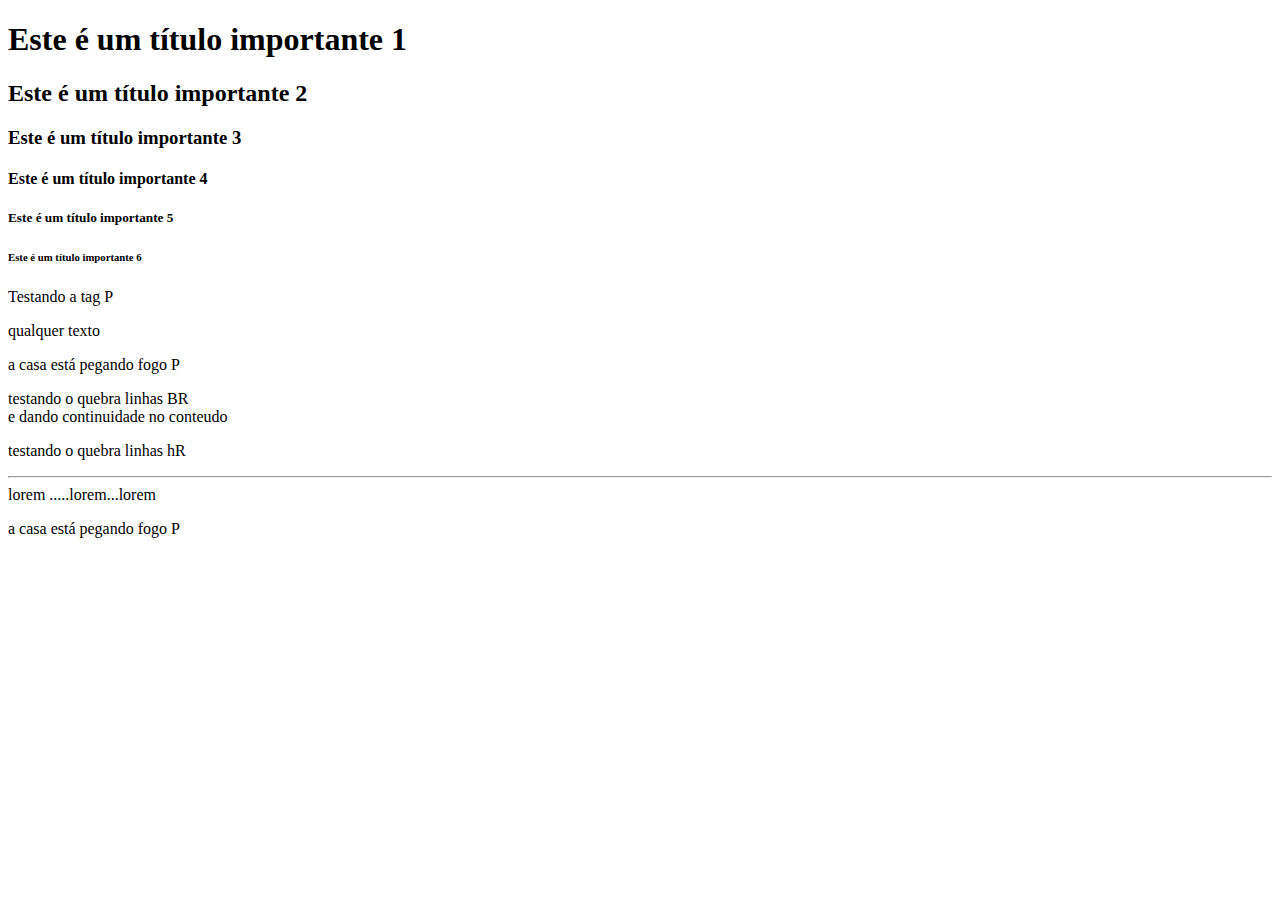
==== 02_HTML/index.html @ 4e24a049 "me especializando no front end" ====
<!-- 
    A ESTRUTURA DO HTML
todos os projetos de html tem uma estrutura base, ou seja
precisamos criar algumas tags

DOCTTYPE: esta tag declara a versão do HTML

html: eesta tag envolve todo o código de HTML

head: nesta colocamos todas as configurações de um site, como a 
        importação de CSS e o título da página(meta tags)

body: é onde todos os elementos vísiveis estão

-->




<!DOCTYPE html>
<html lang="pt-br">
<head>
    <meta charset="UTF-8">
    <meta name="viewport" content="width=device-width, initial-scale=1.0">
    <title>HTML</title>
</head>
<body>
    <h1>Este é um título importante 1 </h1>
    <h2>Este é um título importante 2</h2>
    <h3>Este é um título importante 3</h3>
    <h4>Este é um título importante 4</h4>
    <h5>Este é um título importante 5</h5>
    <h6>Este é um título importante 6</h6>

    <p>Testando a tag P </p>
    <p>qualquer texto </p>
    <p>a casa está pegando fogo P </p>
    <p>testando o quebra linhas BR<br> e dando continuidade no conteudo </p>
    <p>testando o quebra linhas hR <hr> lorem .....lorem...lorem  </p>
    <p>a casa está pegando fogo P </p>
</body>
</html>
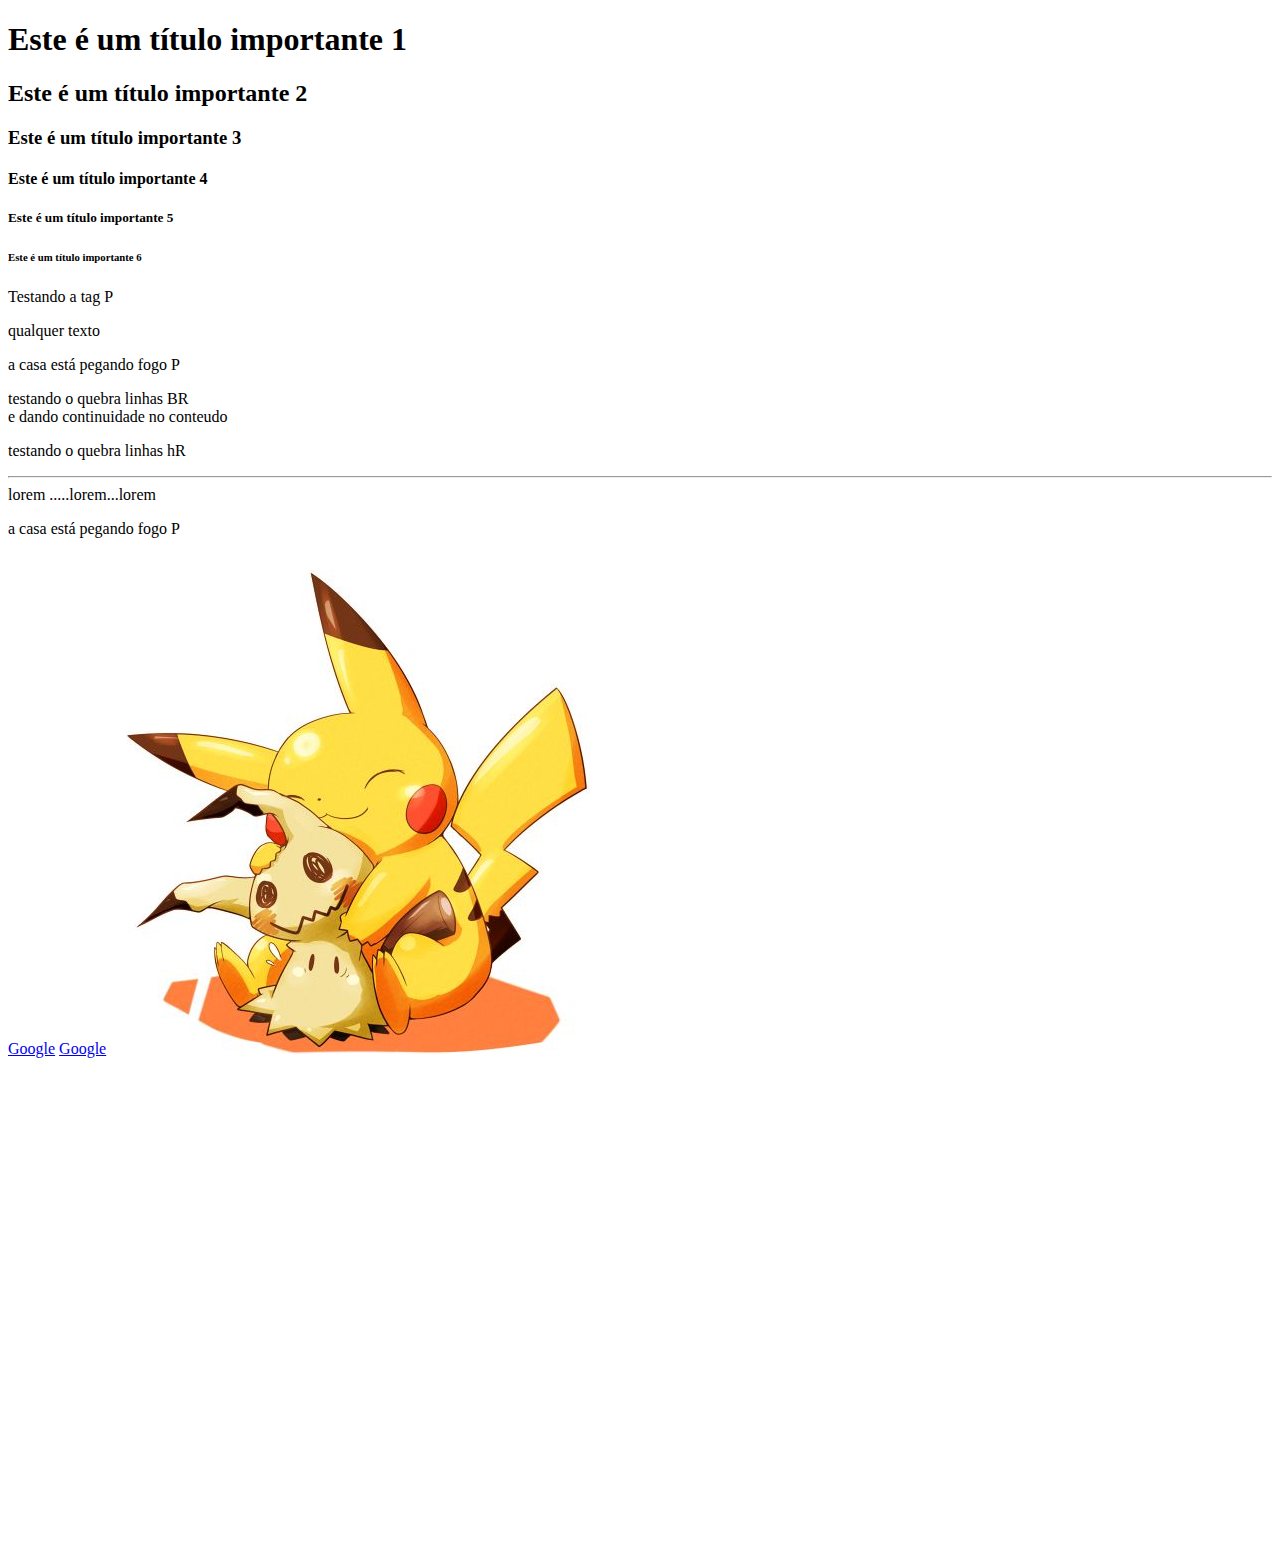
==== commit 8effa8e0: "relembrando o básico" ====
--- a/02_HTML/index.html
+++ b/02_HTML/index.html
@@ -24,7 +24,7 @@
     <meta name="viewport" content="width=device-width, initial-scale=1.0">
     <title>HTML</title>
 </head>
-<body>
+<body style="padding-bottom:500px ;">
     <h1>Este é um título importante 1 </h1>
     <h2>Este é um título importante 2</h2>
     <h3>Este é um título importante 3</h3>
@@ -38,5 +38,11 @@
     <p>testando o quebra linhas BR<br> e dando continuidade no conteudo </p>
     <p>testando o quebra linhas hR <hr> lorem .....lorem...lorem  </p>
     <p>a casa está pegando fogo P </p>
+
+    <a href="https://google.com"> Google</a>
+
+    <a href="https://google.com" target="_blank"> Google</a>
+
+    <img src="7cac94d12a634846b59f25a17d0d4ad6.jpg" alt="era para ser uma img">
 </body>
 </html>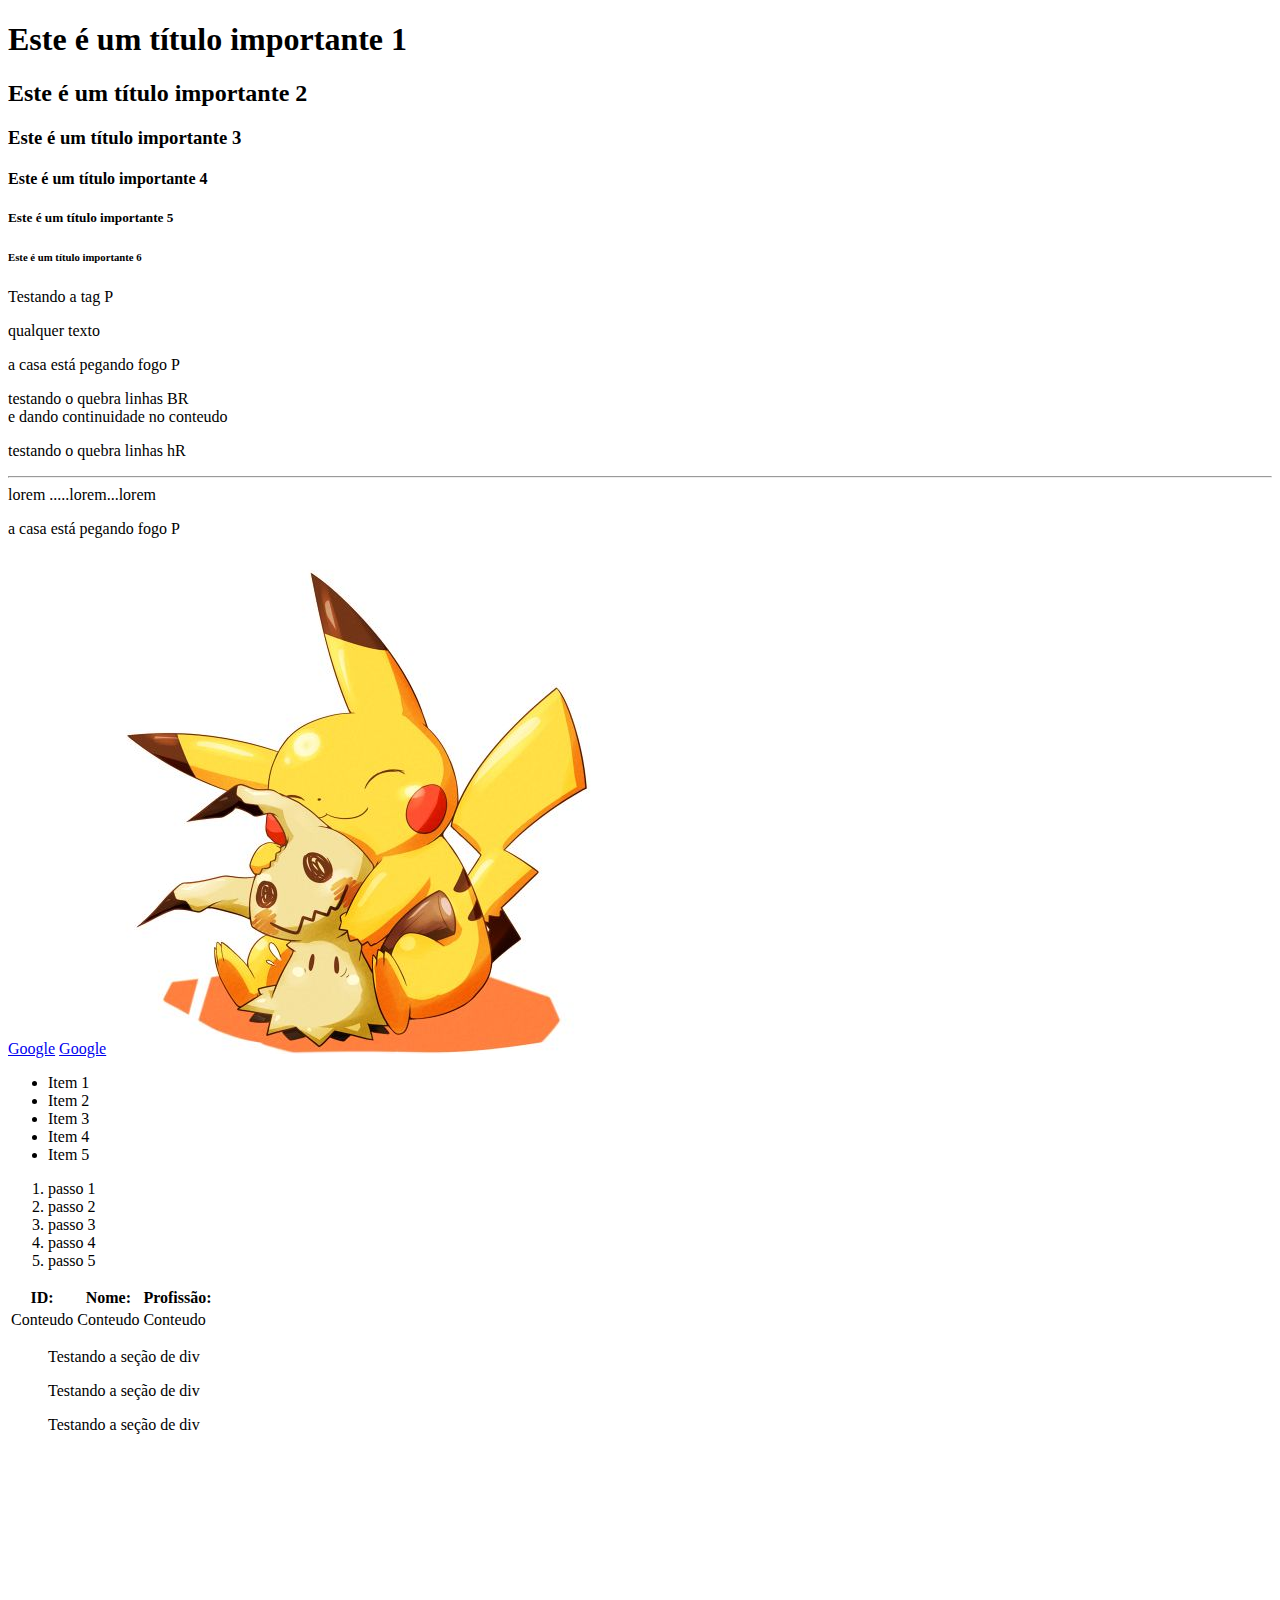
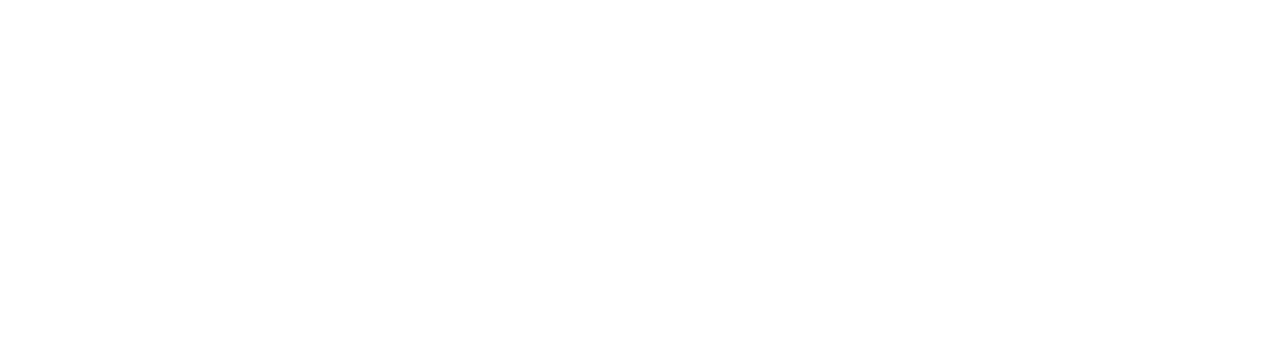
==== commit 9ee5d502: "continuando as releituras" ====
--- a/02_HTML/index.html
+++ b/02_HTML/index.html
@@ -44,5 +44,42 @@
     <a href="https://google.com" target="_blank"> Google</a>
 
     <img src="7cac94d12a634846b59f25a17d0d4ad6.jpg" alt="era para ser uma img">
+
+    <ul>
+        <li>Item 1</li>
+        <li>Item 2</li>
+        <li>Item 3</li>
+        <li>Item 4</li>
+        <li>Item 5</li>
+    </ul>
+
+    <ol>
+        <li>passo 1</li>
+        <li>passo 2</li>
+        <li>passo 3</li>
+        <li>passo 4</li>
+        <li>passo 5</li>
+    </ol>
+
+    <table>
+        <tr>
+            <th>ID:</th>
+            <th>Nome:</th>
+            <th>Profissão:</th>
+        </tr>
+        <tr>
+            <td>Conteudo</td>
+            <td>Conteudo</td>
+            <td>Conteudo</td>
+        </tr>
+    </table>
+
+    <div>
+        <li>
+            <ul>Testando a seção de div</ul>
+            <ul>Testando a seção de div</ul>
+            <ul>Testando a seção de div</ul>
+        </li>
+    </div>
 </body>
 </html>